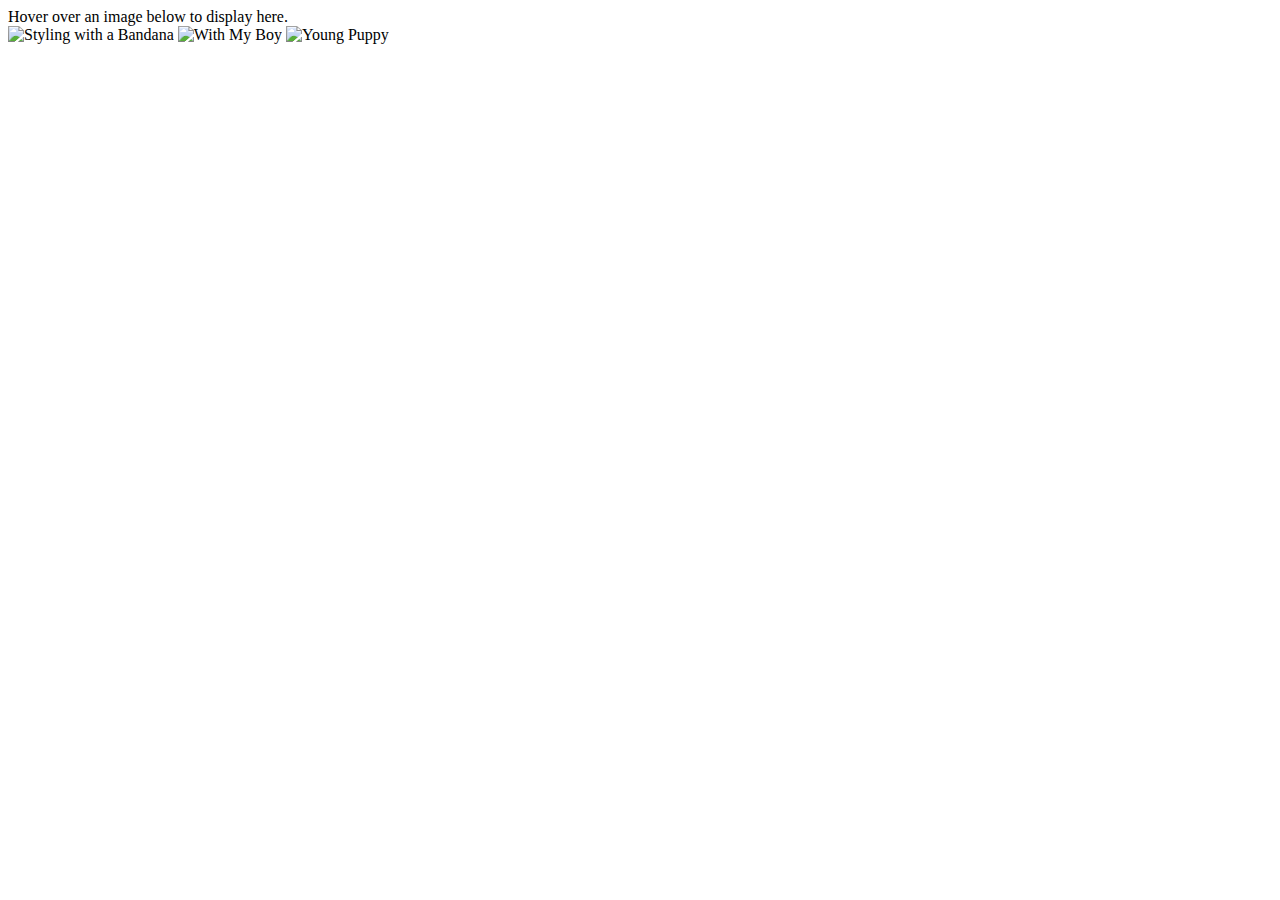
==== Week 2 Assignment/index.html @ 3294f861 "Add files via upload" ====
<!DOCTYPE html>
<html lang="en">
<head>
	<meta charset="UTF-8">
	<title>Photo Gallery</title>
	<link rel="stylesheet" href="css/style.css">
	<script src = "js/gallery.js"></script>
</head>
<body>
	
	<div id = "image">
		Hover over an image below to display here.
	</div>
	
	<img class = "preview" alt = "Styling with a Bandana" src = "https://s3-us-west-2.amazonaws.com/s.cdpn.io/389177/bacon.jpg" onmouseover = "upDate(this)" onmouseout = "unDo()">
	
	<img class = "preview" alt = "With My Boy" src = "https://s3-us-west-2.amazonaws.com/s.cdpn.io/389177/bacon2.JPG" onmouseover = "upDate(this)" onmouseout = "unDo()">
	
	<img class = "preview" src = "https://s3-us-west-2.amazonaws.com/s.cdpn.io/389177/bacon3.jpg" alt = "Young Puppy" onmouseover = "upDate(this)" onmouseout = "unDo()">

</body>
</html>
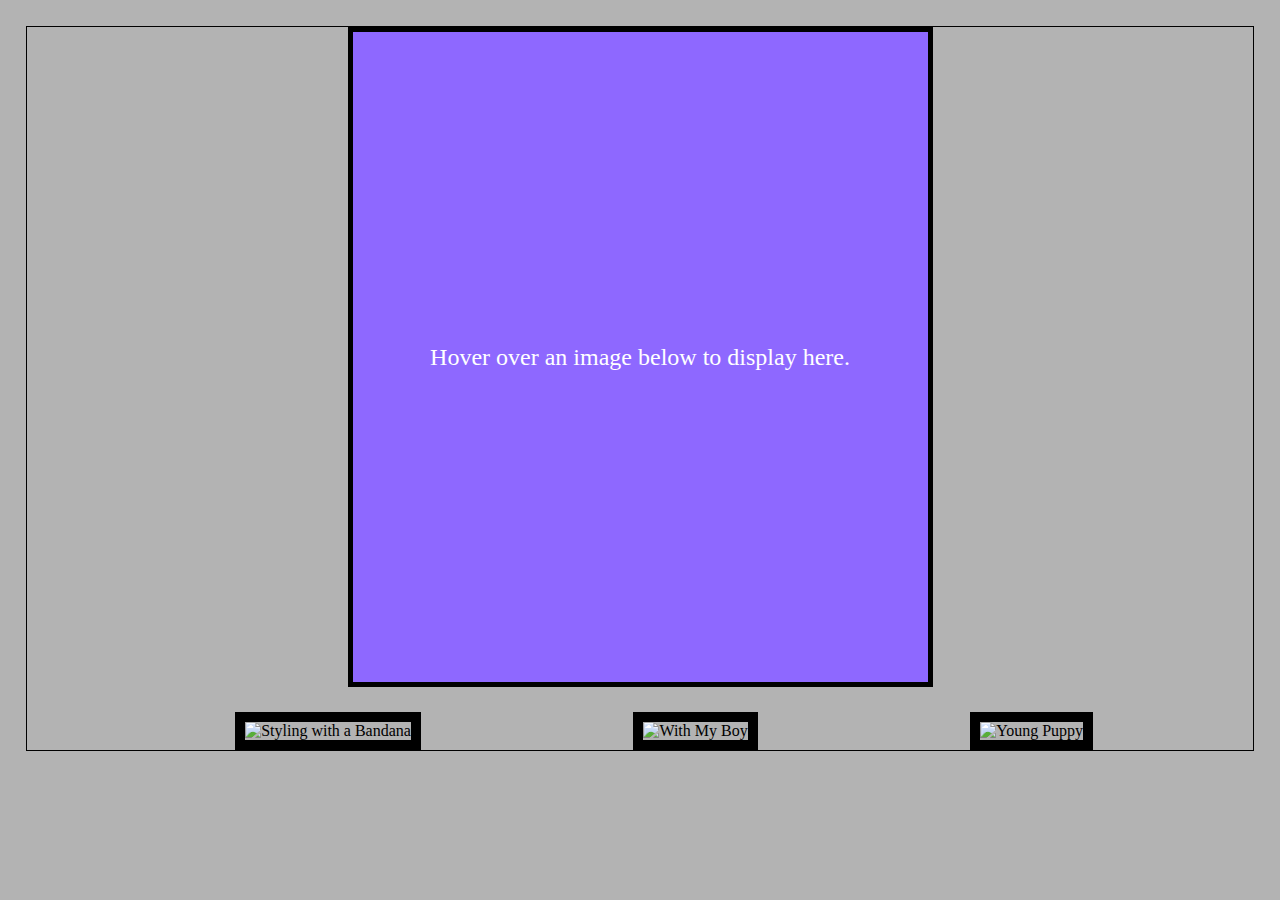
==== commit 6eed5acc: "Update index.html" ====
--- a/Week 2 Assignment/index.html
+++ b/Week 2 Assignment/index.html
@@ -3,8 +3,8 @@
 <head>
 	<meta charset="UTF-8">
 	<title>Photo Gallery</title>
-	<link rel="stylesheet" href="css/style.css">
-	<script src = "js/gallery.js"></script>
+	<link rel="stylesheet" href="style.css">
+	<script src = "gallery.js"></script>
 </head>
 <body>
 	
@@ -19,4 +19,4 @@
 	<img class = "preview" src = "https://s3-us-west-2.amazonaws.com/s.cdpn.io/389177/bacon3.jpg" alt = "Young Puppy" onmouseover = "upDate(this)" onmouseout = "unDo()">
 
 </body>
-</html>+</html>
--- a/Week 2 Assignment/style.css
+++ b/Week 2 Assignment/style.css
@@ -0,0 +1,29 @@
+/*Name this external file gallery.css*/
+body{
+		margin: 2%;
+		border: 1px solid black;
+		background-color: #b3b3b3;
+}
+#image{
+    line-height:650px;
+		width: 575px;
+    height: 650px;
+		border:5px solid black;
+		margin:0 auto;
+    background-color: #8e68ff;
+    background-image: url('');
+    background-repeat: no-repeat;
+    color:#FFFFFF;
+    text-align: center;
+    background-size: 100%;
+    margin-bottom:25px;
+    font-size: 150%;
+}
+.preview{
+		width:10%;
+		margin-left:17%;
+    border: 10px solid black;
+}
+img{
+		width:95%;
+}